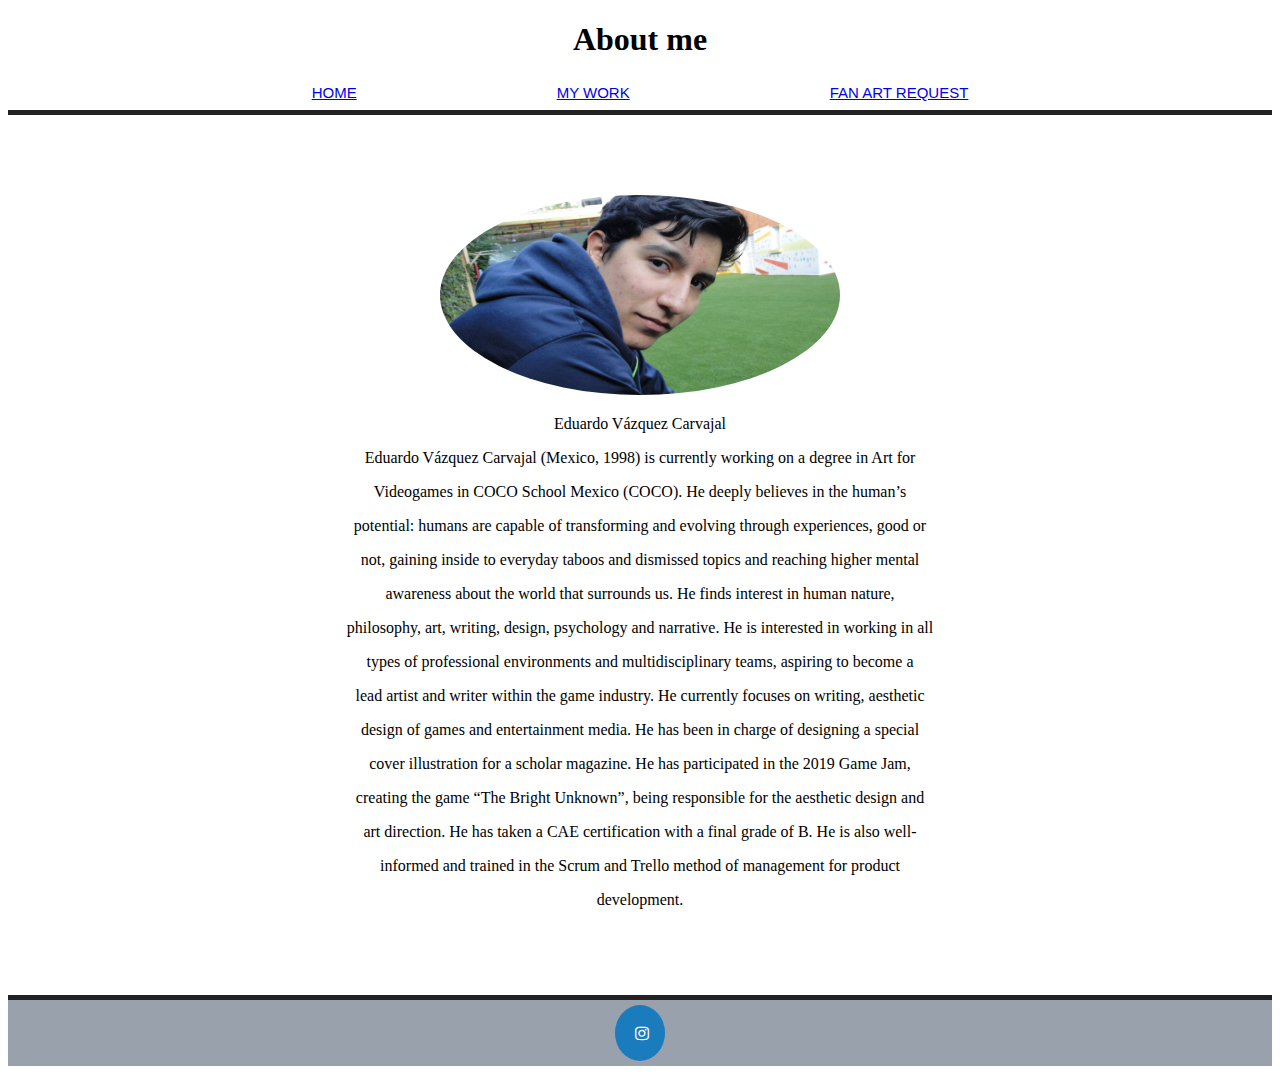
==== About/Aboutme.html @ 851e2a95 "Problemas con la pagina de inicio" ====
<!DOCTYPE html>
<html lang="en">
    <head>
        <meta chartset="UTF-8"/>
        <meta name="viewport" content="width=device-width, initial-scale=1"/>
        <title>About Me</title>
        <link rel="stylesheet" href="../style.css"/>
        <link rel="stylesheet" href="https://cdnjs.cloudflare.com/ajax/libs/font-awesome/4.7.0/css/font-awesome.min.css">
    </head>
    <body>
        <header id="head">
            <div>
                <h1>About me</h1>
            </div>
        </header>

        <main>
            <div >
                <ul class="menu">
                    <li><a href="../index.html" title>Home</a></li>
                    <li><a href="../Works/Image1.html" title>My Work</a></li>
                    <li><a href="../FanArt/Fanart.html" title>Fan Art Request</a></li>
                    
                </ul>

            </div>
           
            <div class="bio">

                <img src="../PaginaWeb/Yo mero.jpg" width="200" height="50">

                <div class="name">
                    <p>Eduardo Vázquez Carvajal</p>
                </div>

                <div class="bioinfo">
                    <p>Eduardo Vázquez Carvajal (Mexico, 1998) is currently working on a degree in Art for </p>
                <p>Videogames in COCO School Mexico (COCO). He deeply believes in the human’s </p>
                <p>potential: humans are capable of transforming and evolving through experiences, good or </p>
                <p>not, gaining inside to everyday taboos and dismissed topics and reaching higher mental </p>
                <p>awareness about the world that surrounds us. He finds interest in human nature, </p>
                <p>philosophy, art, writing, design, psychology and narrative. He is interested in working in all </p>
                <p>types of professional environments and multidisciplinary teams, aspiring to become a </p>
                <p>lead artist and writer within the game industry. He currently focuses on writing, aesthetic </p>
                <p>design of games and entertainment media. He has been in charge of designing a special </p>
                <p>cover illustration for a scholar magazine. He has participated in the 2019 Game Jam, </p>
                <p>creating the game “The Bright Unknown”, being responsible for the aesthetic design and </p>
                <p>art direction. He has taken a CAE certification with a final grade of B. He is also well-</p>
                <p>informed and trained in the Scrum and Trello method of management for product </p>
                <p>development.</p>
                </div>
            </div>


        </main>

        <footer class="foot">

            <a href="https://www.instagram.com/lalovazc/" class="fa fa-instagram"></a>
        </footer>

        <script src="index.js"></script>
    </body>
</html>
---- style.css ----
*{box-sizing: border-box;}

#head{
    margin: 0%;
    padding: 0%;
    align-items: center;
    text-align: center;
}

.button{
    background-color: transparent;
    border-color: none;
}

.menu{
    margin-bottom: auto;
    list-style: none;
    height: 35px;
    display: flex;
    align-items: flex-end;
    justify-content: center;
    
}

ul {
    padding: 0 20px;
    margin: 0 0 20px 0;
    list-style: disc inside;
    display: inline-flex;
    border-bottom: 5px solid #222222;
    
}

li{
    font-family: 'Montserrat', sans-serif;
    font-weight: 300;
    font-size: 15px;
    color: #a76767;
    line-height: 35px;
    display: block;
    padding: 0 100px;
    text-transform: uppercase;
    border-bottom:none;
}


.foot{
    background-color: #99a1ad;
    text-align: center;
}

.foot img{
    max-width: 30px;
    max-height: 30px;
}

.bio{
    margin: auto;
    text-align: center;
    align-items: center;
    padding-top: 80px;
    padding-left: 100px;
    padding-right: 100px;
    padding-bottom: 70px;
    
}

img{
    vertical-align: center;
    width: 100%;
    height: 100%;
    min-width: auto;
    min-height: auto;
}

.image{
    justify-content: center;
    justify-items: center;
    display: block;
    min-width: auto;
    min-height: auto;
    border: 10px;
    margin: 50px;
    text-align: center;

    border-color: black;


    border-bottom: 20px solid #222222;
}

.bio img{
    width: 100%;
    height: 100%;
    max-width: 400px;
    max-height: 200px;
    min-width: auto;
    min-height: auto;
    border-radius: 50%;
}


main{
    border-bottom: 5px solid #222222;
}


.slider{
    position: relative;
    margin: auto;
}

.slidefade{
    display: none;
}



.fade {
    -webkit-animation-name: fade;
    -webkit-animation-duration: 2s;
    animation-name: fade;
    animation-duration: 2s;
}


.fa {
    padding: 20px;
    font-size: 30px;
    width: 50px;
    text-align: center;
    text-decoration: none;
    justify-content: center;
    margin: 5px 5px;
    border-radius: 50%;
  }
  
  .fa:hover {
      opacity: 0.7;
  }

  .fa-instagram {
    background: #1a7cbd;
    color: white;
  }
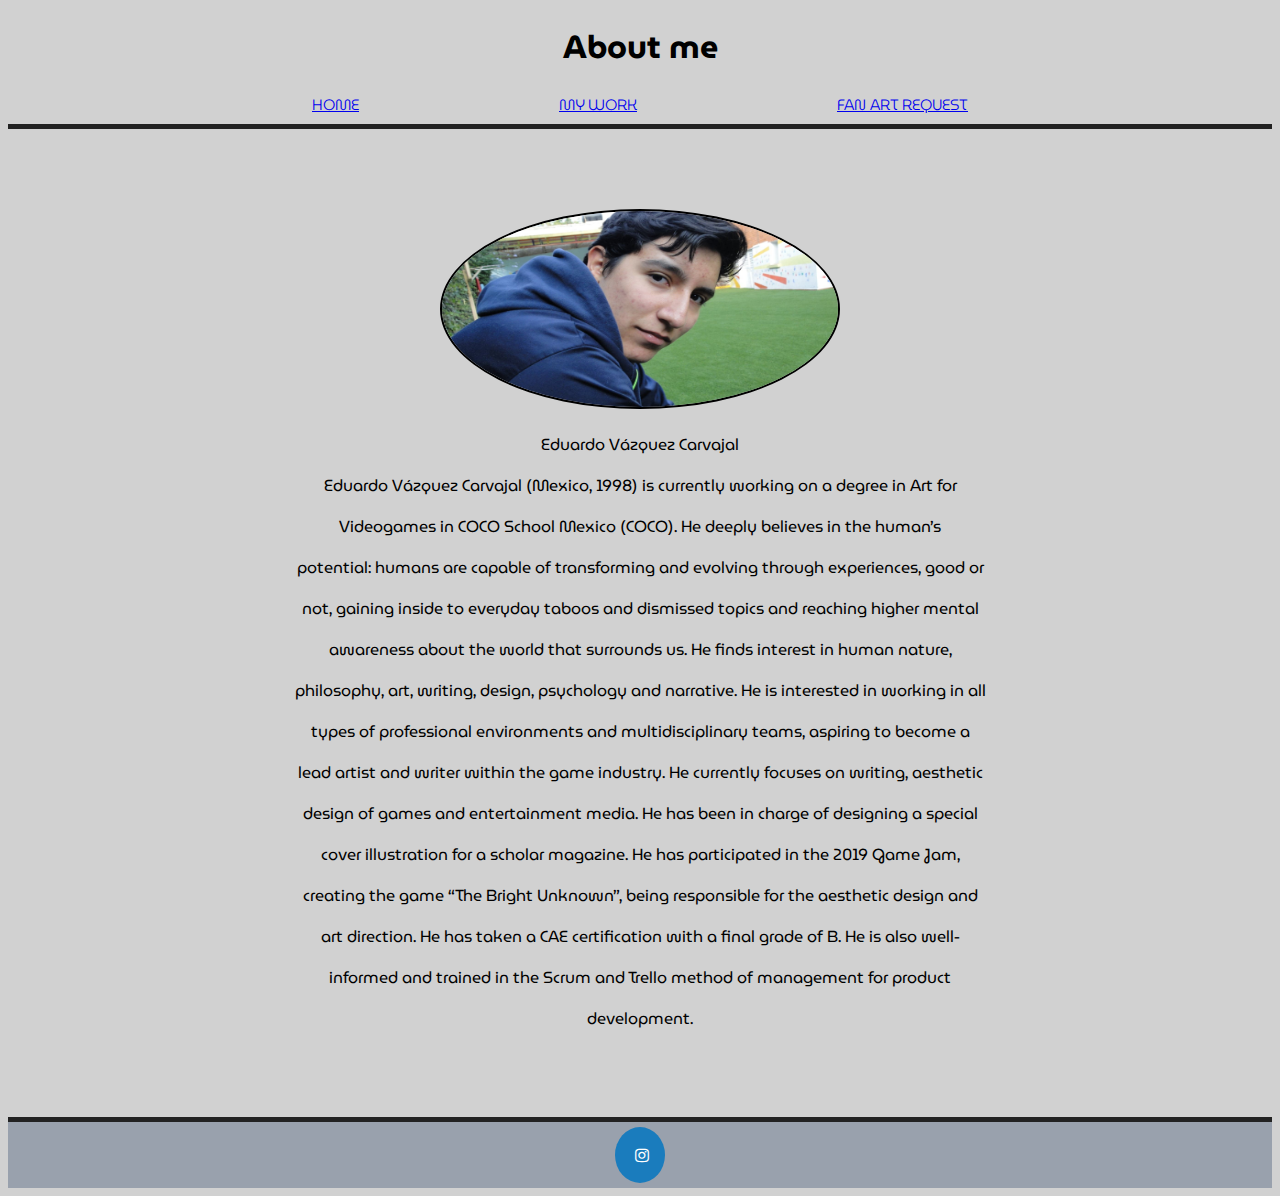
==== commit a177905f: "Merge pull request #1 from MrVlaba/MrVlaba-.version-2.0" ====
--- a/About/Aboutme.html
+++ b/About/Aboutme.html
@@ -6,6 +6,7 @@
         <title>About Me</title>
         <link rel="stylesheet" href="../style.css"/>
         <link rel="stylesheet" href="https://cdnjs.cloudflare.com/ajax/libs/font-awesome/4.7.0/css/font-awesome.min.css">
+        <link rel="stylesheet" href="https://fonts.googleapis.com/css2?family=MuseoModerno&display=swap" rel="stylesheet">
     </head>
     <body>
         <header id="head">
@@ -59,6 +60,5 @@
             <a href="https://www.instagram.com/lalovazc/" class="fa fa-instagram"></a>
         </footer>
 
-        <script src="index.js"></script>
     </body>
 </html>--- a/style.css
+++ b/style.css
@@ -1,15 +1,21 @@
 *{box-sizing: border-box;}
+
+body{
+    background-color:#d1d1d1;
+}
 
 #head{
     margin: 0%;
     padding: 0%;
     align-items: center;
     text-align: center;
+    font-family: 'MuseoModerno', cursive;
 }
 
 .button{
-    background-color: transparent;
+    background-color: red;
     border-color: none;
+    font-family: 'MuseoModerno', cursive;
 }
 
 .menu{
@@ -26,21 +32,19 @@
     padding: 0 20px;
     margin: 0 0 20px 0;
     list-style: disc inside;
-    display: inline-flex;
     border-bottom: 5px solid #222222;
     
 }
 
 li{
-    font-family: 'Montserrat', sans-serif;
+    font-family: 'MuseoModerno', cursive;
     font-weight: 300;
     font-size: 15px;
-    color: #a76767;
+    color: black;
     line-height: 35px;
     display: block;
-    padding: 0 100px;
+    padding: 1px 100px;
     text-transform: uppercase;
-    border-bottom:none;
 }
 
 
@@ -53,6 +57,7 @@
     max-width: 30px;
     max-height: 30px;
 }
+
 
 .bio{
     margin: auto;
@@ -62,21 +67,27 @@
     padding-left: 100px;
     padding-right: 100px;
     padding-bottom: 70px;
-    
+    font-family: 'MuseoModerno', cursive;
+    
+    
+}
+
+.fanarttitle{
+    font-family: 'MuseoModerno', cursive;
+    font-size: 20px;
+    font-weight: 300px;
 }
 
 img{
-    vertical-align: center;
     width: 100%;
     height: 100%;
     min-width: auto;
     min-height: auto;
+    border: 2px solid;
+    border-color: black;
 }
 
 .image{
-    justify-content: center;
-    justify-items: center;
-    display: block;
     min-width: auto;
     min-height: auto;
     border: 10px;
@@ -102,16 +113,18 @@
 
 main{
     border-bottom: 5px solid #222222;
+    font-family: 'MuseoModerno', cursive;
 }
 
 
 .slider{
-    position: relative;
-    margin: auto;
+    padding: 0%;
+    vertical-align: middle;
 }
 
 .slidefade{
     display: none;
+    vertical-align: middle;
 }
 
 
@@ -143,3 +156,80 @@
     background: #1a7cbd;
     color: white;
   }
+
+
+
+
+
+
+.task-empty{
+   text-align: center;
+}
+
+  .fanarttitle{
+      text-align: center;
+  }
+
+  .wrapper {
+    width: 100%;
+    max-width: 800px;
+    margin: auto;
+  }
+
+  button {
+    font-family: 'MuseoModerno', cursive;
+    font-size: 1em;
+    border: 2px solid;
+    background: white;
+    padding: 8px;
+    cursor: pointer;
+    min-width: 50px;
+    font-weight: bold;
+    transition: all 0.2s ease;
+  }
+  
+  button:hover {
+    background-color: var(--hl);
+  }
+
+
+  input {
+    font-size: 1em;
+    border: 2px solid;
+    border-color: black;
+    background: white;
+    padding: 0px;
+    font-family: 'MuseoModerno', cursive;
+  }
+
+  form {
+    margin-bottom: 8*5px;
+    display: flex;
+    flex-flow: row;
+    font-family: 'MuseoModerno', cursive;
+  }
+  
+  form input {
+    flex-grow: 1;
+    border-right: 0;
+  }
+  form button {
+    font-size: 1.5em;
+  }
+
+
+  ul li {
+  display: flex;
+  flex-flow: row;
+  align-items: stretch;
+  justify-content: space-between;
+  border-bottom: 0;
+  background-color: transparent;
+  transition: background 0.2s ease;
+  font-family: 'MuseoModerno', cursive;
+}
+
+.listfan{
+    align-content: block;
+    
+}
